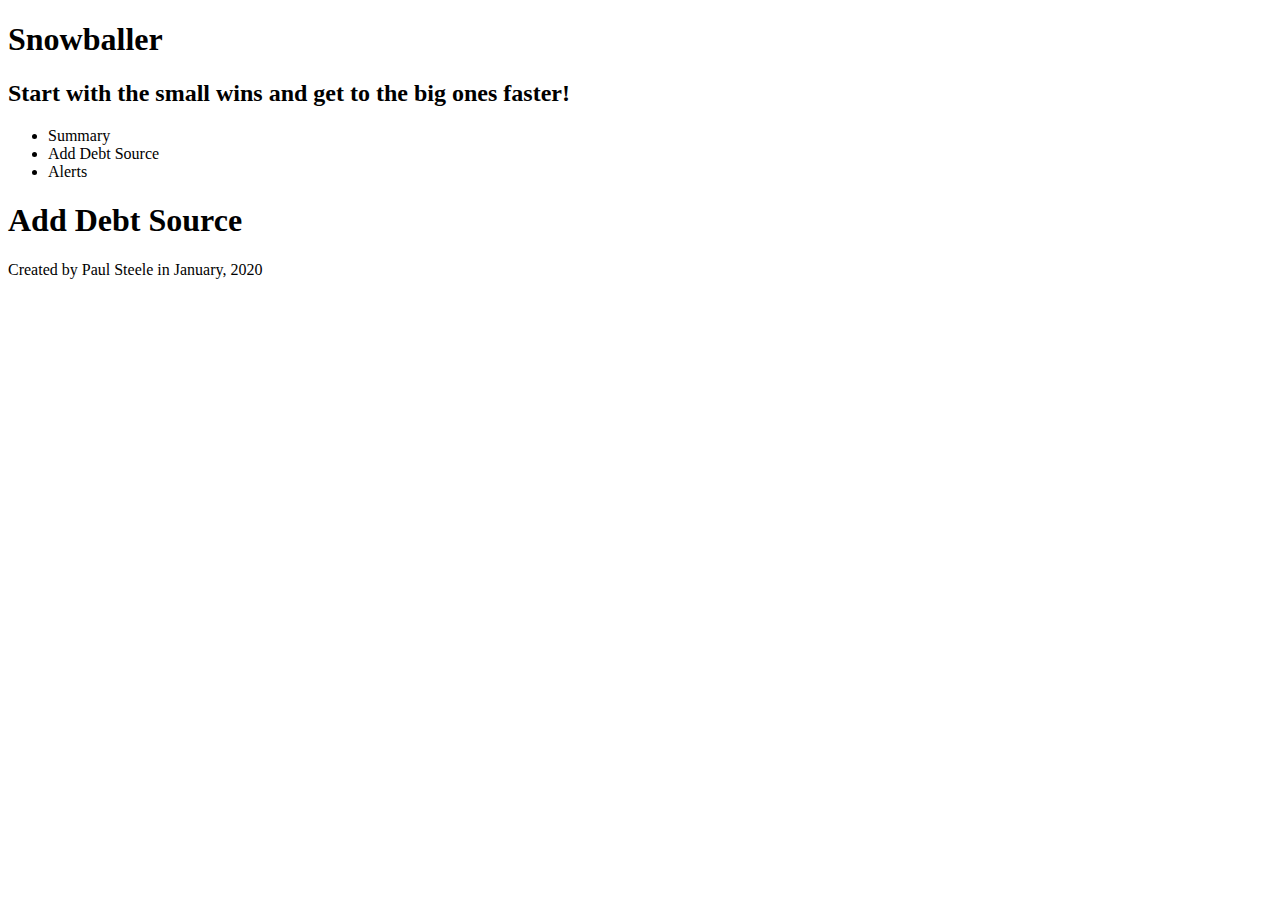
==== Snowballer-Manage-Debt.html @ ddfde54c "begin second screen/page" ====
<!DOCTYPE html>
<html lang="en">
	<head>
		<meta charset="UTF-8">
		<meta name="viewport" content="width=device-width, initial-scale=1.0">
		<!-- These would be used to link external css and js files
		<link rel="stylesheet" href="styles/style.css"> -->
		<script src="js/IndexedDB.js"></script>
		<title>Snowballer Manage Debt</title>
	</head>
	<!-- This is the manage debt page of the app. It is where users will create new
		 debt sources by using a form. Form values will be validated, and entries will
		 be stored using indexedDB -->
	<body>
		<header>
		<h1>Snowballer</h1>
		<h2>Start with the small wins and get to the big ones faster!</h2>
		<nav>
			<ul>
			<li>Summary</li>
			<li>Add Debt Source</li>
			<li>Alerts</li>
			</ul>
		</nav>
		</header>
		<main>
			<h1>Add Debt Source</h1>
			
		</main>
		<footer>
			<p>Created by Paul Steele in January, 2020</p>
		</footer>
	</body>
</html>
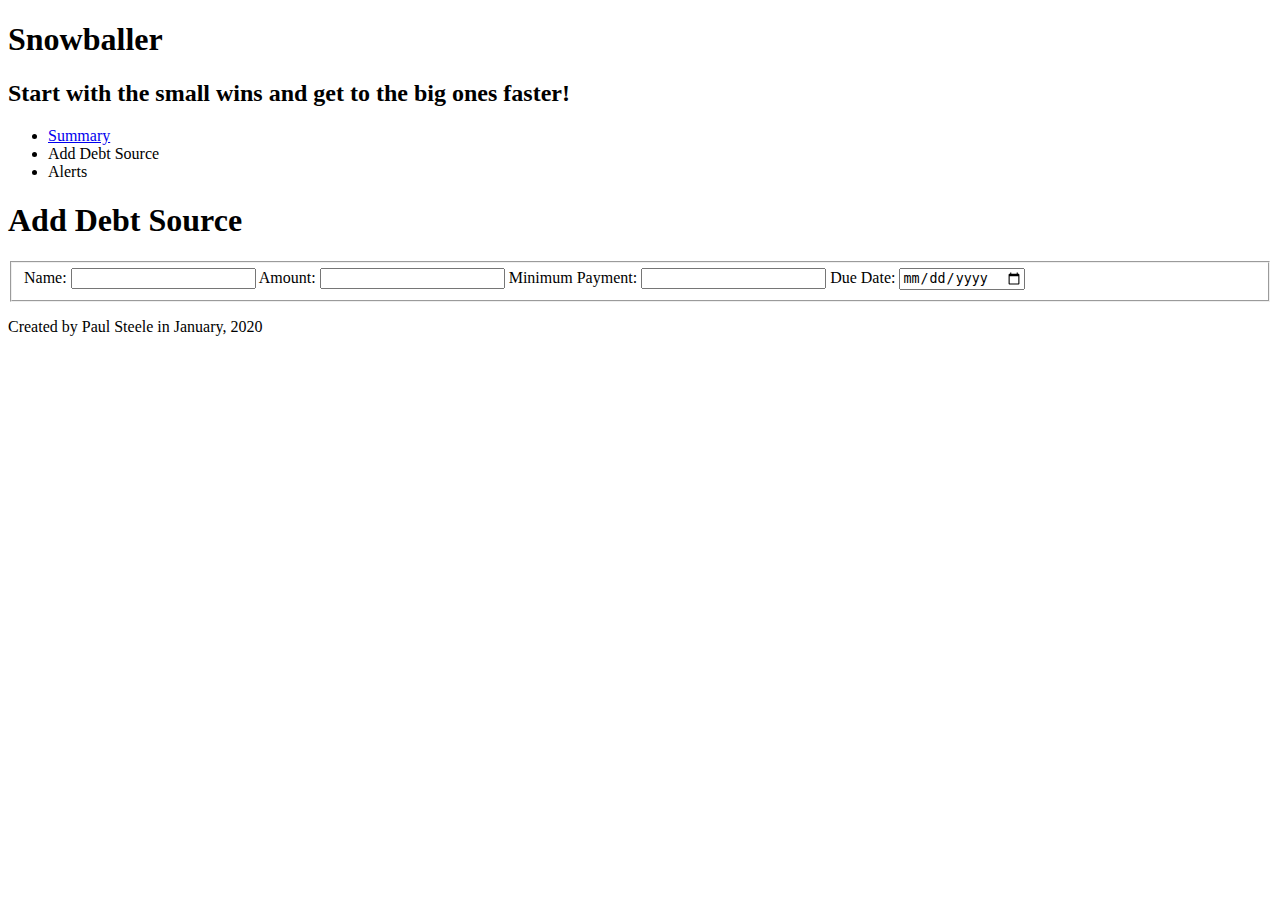
==== commit 4ff36609: "added form, linked pages" ====
--- a/Snowballer-Manage-Debt.html
+++ b/Snowballer-Manage-Debt.html
@@ -17,15 +17,27 @@
 		<h2>Start with the small wins and get to the big ones faster!</h2>
 		<nav>
 			<ul>
-			<li>Summary</li>
-			<li>Add Debt Source</li>
-			<li>Alerts</li>
+				<li><a href="index.html">Summary</a></li>
+				<li>Add Debt Source</li>
+				<li>Alerts</li>
 			</ul>
 		</nav>
 		</header>
 		<main>
 			<h1>Add Debt Source</h1>
-			
+			<fieldset>
+				<label for="debtSourceName">Name: </label>
+				<input id="debtSourceName" type="text">
+				
+				<label for="amount">Amount: </label>
+				<input id="amount" type="number">
+				
+				<label for="minPayment">Minimum Payment: </label>
+				<input id="minPayment" type="number">
+				
+				<label for="dueDate">Due Date: </label>
+				<input id="dueDate" type="date">
+			</fieldset>
 		</main>
 		<footer>
 			<p>Created by Paul Steele in January, 2020</p>
